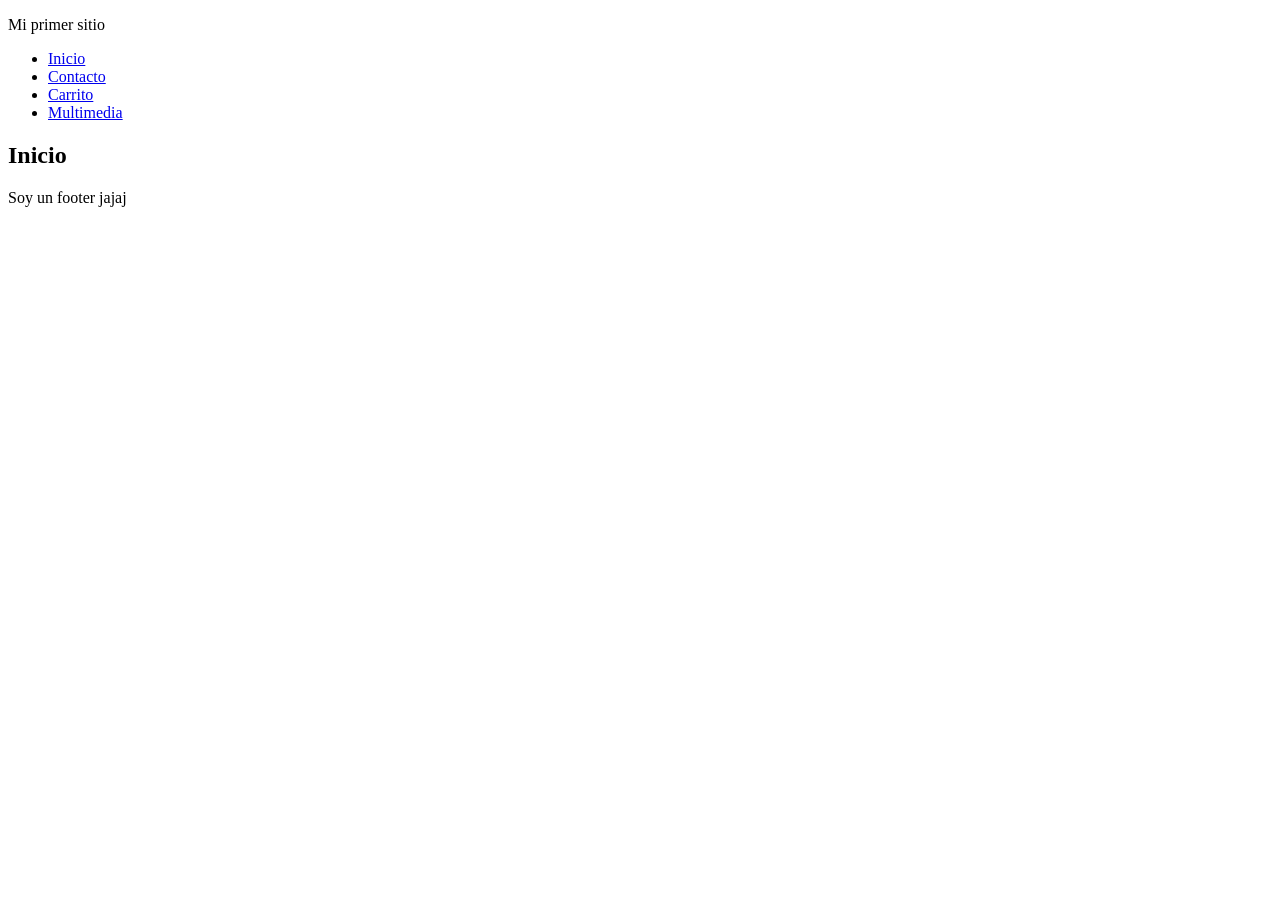
==== index.html @ 4c233e25 "modificacion 2308" ====
<!DOCTYPE html>
<html lang="en">
<head>
<meta charset="UTF-8">
<meta name="viewport" content="width=device-width, initial-scale=1.0">
<title>Home</title>
</head>
<body>
    <header>
    <p>Mi primer sitio</p>

    <nav>
        <ul>
            <li><a href="../index.html">Inicio</a></li>
            <li> <a href="./pages/pages/">Contacto</a></li>
            <li> <a href="./pages/pages/carrito.html">Carrito</a></li>
            <li> <a href="./pages/pages/multimedia.html">Multimedia</a></li>
        </ul>
    </nav>
    </header>
    <main>
        <section>
            <h1>Inicio</h1>
        </section>
    </main>

    <footer>
        <p>Soy un footer jajaj </footer></p>
    </footer>
</body>
</html>
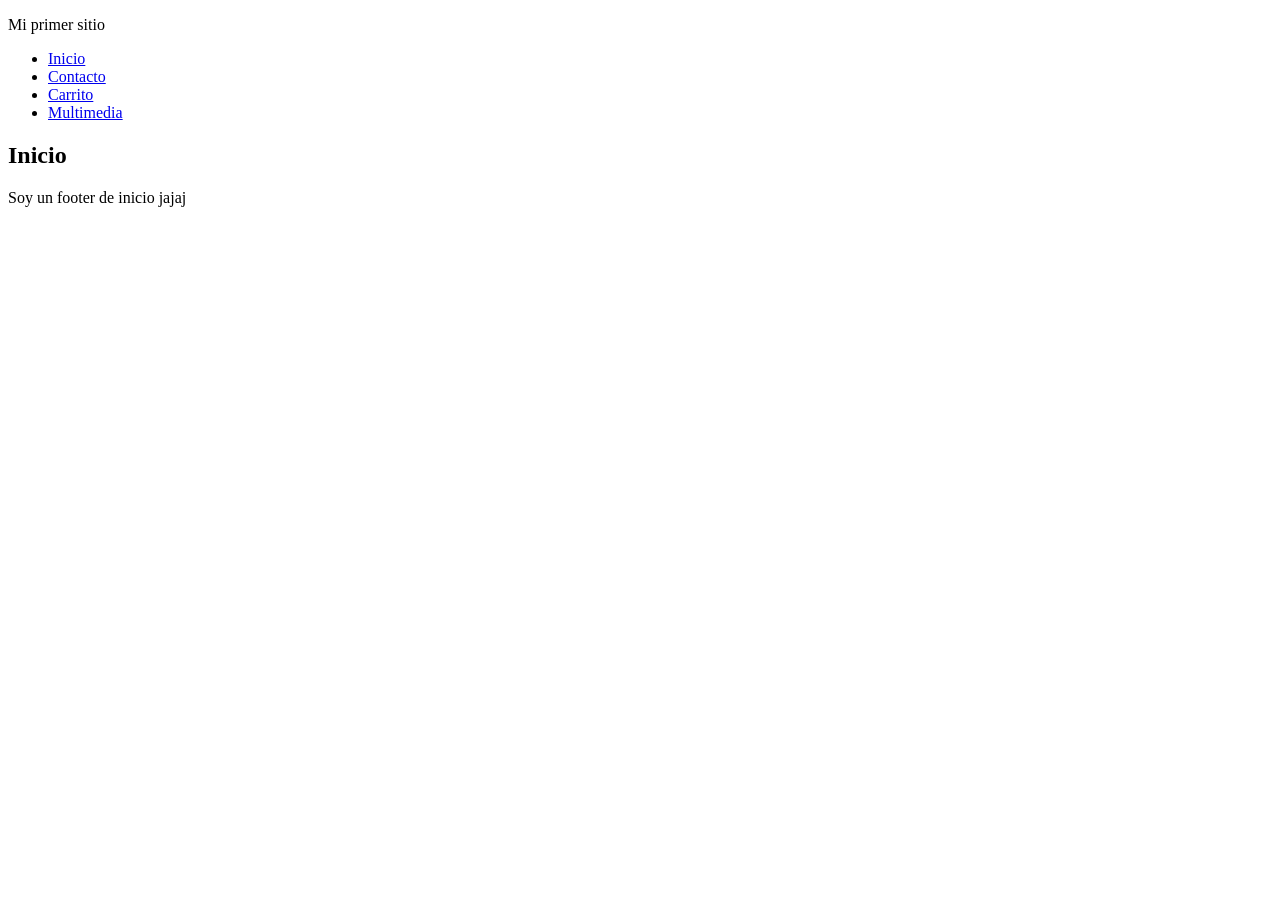
==== commit f7865dea: "modificacion1" ====
--- a/index.html
+++ b/index.html
@@ -12,9 +12,9 @@
     <nav>
         <ul>
             <li><a href="../index.html">Inicio</a></li>
-            <li> <a href="./pages/pages/">Contacto</a></li>
-            <li> <a href="./pages/pages/carrito.html">Carrito</a></li>
-            <li> <a href="./pages/pages/multimedia.html">Multimedia</a></li>
+            <li> <a href="./pages/contacto.html">Contacto</a></li>
+            <li> <a href="./pages/carrito.html">Carrito</a></li>
+            <li> <a href="./pages/multimedia.html">Multimedia</a></li>
         </ul>
     </nav>
     </header>
@@ -25,7 +25,7 @@
     </main>
 
     <footer>
-        <p>Soy un footer jajaj </footer></p>
+        <p>Soy un footer de inicio jajaj </footer></p>
     </footer>
 </body>
 </html>
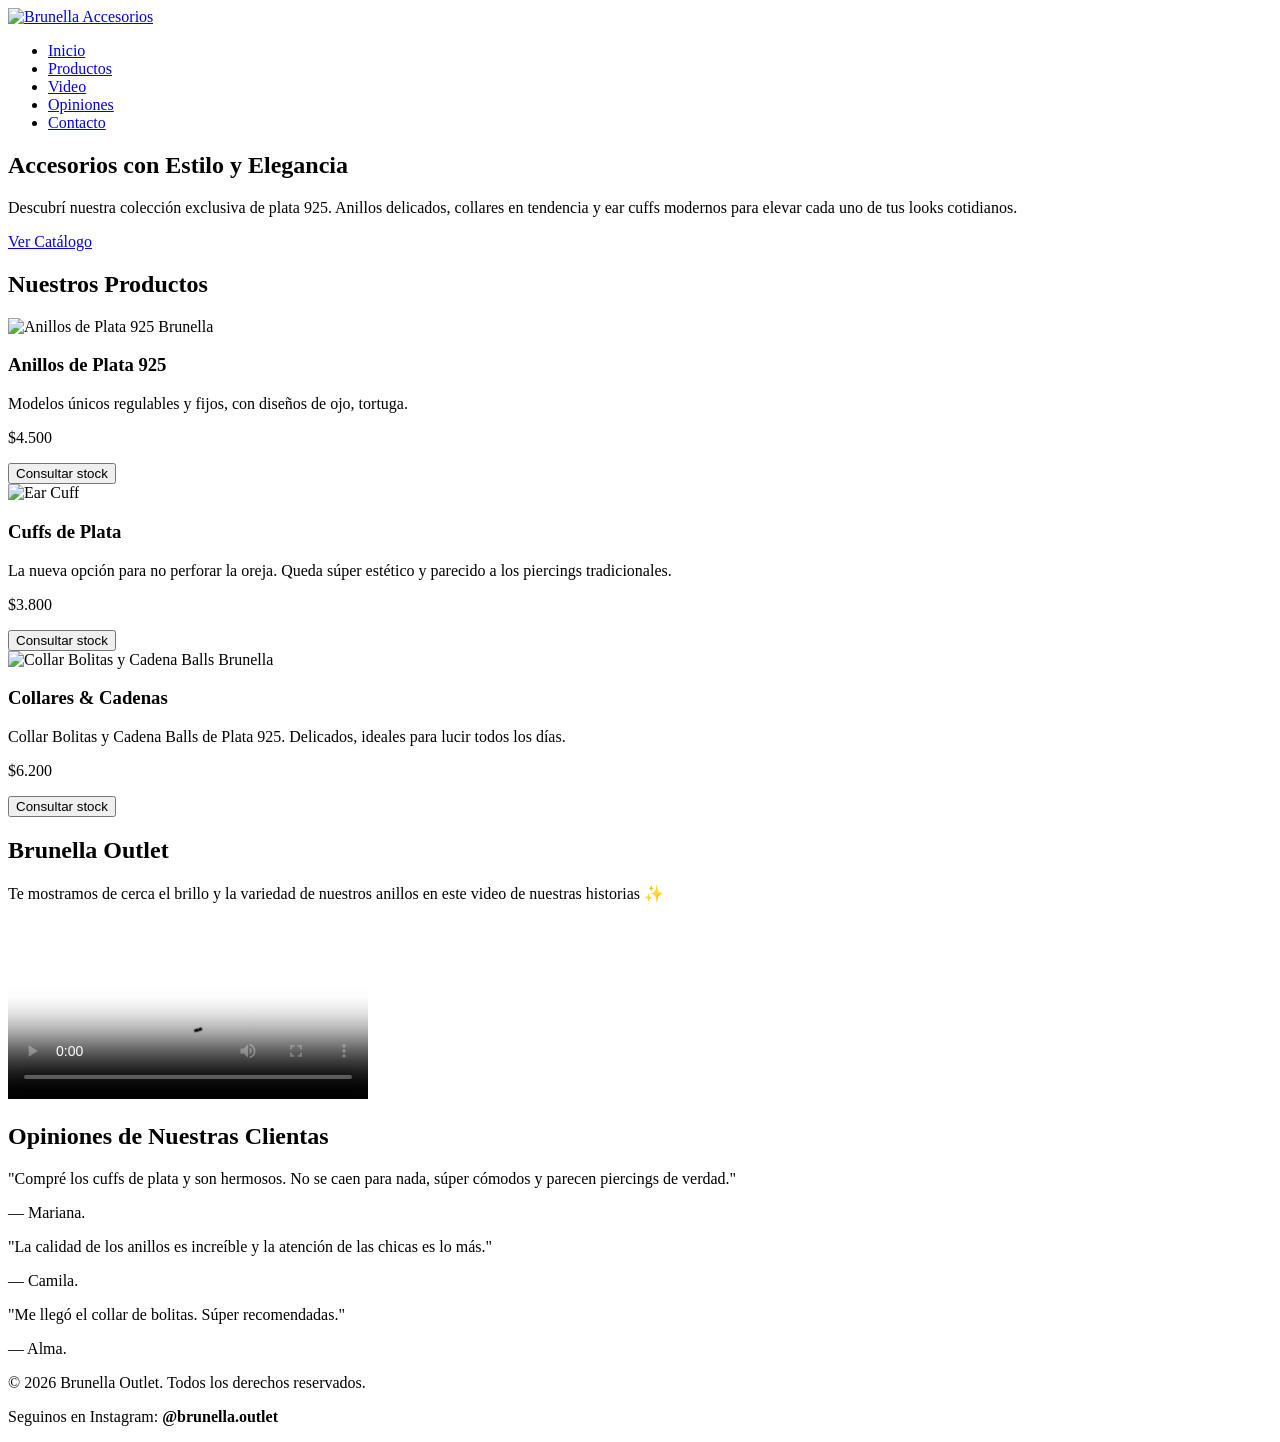
==== commit 99395c81: "Add files via upload" ====
--- a/index.html
+++ b/index.html
@@ -1,31 +1,127 @@
 <!DOCTYPE html>
-<html lang="en">
+<html lang="es">
 <head>
-<meta charset="UTF-8">
-<meta name="viewport" content="width=device-width, initial-scale=1.0">
-<title>Home</title>
+    <meta charset="UTF-8">
+    <meta name="viewport" content="width=device-width, initial-scale=1.0">
+    <title>Brunella Outlet | Joyas y Accesorios de Plata 925</title>
+    <!-- Google Fonts -->
+    <link rel="preconnect" href="https://fonts.googleapis.com">
+    <link rel="preconnect" href="https://fonts.gstatic.com" crossorigin>
+    <link href="https://fonts.googleapis.com/css2?family=Montserrat:wght@300;400;600&family=Playfair+Display:wght@600&display=swap" rel="stylesheet">
+    <!-- Vinculación del CSS externo -->
+    <link rel="stylesheet" href="./css/styles.css">
 </head>
 <body>
-    <header>
-    <p>Mi primer sitio</p>
 
-    <nav>
-        <ul>
-            <li><a href="../index.html">Inicio</a></li>
-            <li> <a href="./pages/contacto.html">Contacto</a></li>
-            <li> <a href="./pages/carrito.html">Carrito</a></li>
-            <li> <a href="./pages/multimedia.html">Multimedia</a></li>
-        </ul>
-    </nav>
+    <!-- HEADER Y NAVEGACIÓN -->
+    <header class="header">
+        <div class="logo-container">
+            <a href="./index.html">
+                <img src="./img/logo.jpeg" alt="Brunella Accesorios" class="logo-img">
+            </a>
+        </div>
+        <nav class="nav">
+            <ul class="nav-list">
+                <li><a href="./index.html" class="nav-link activo">Inicio</a></li>
+                <li><a href="#productos" class="nav-link">Productos</a></li>
+                <li><a href="#video-seccion" class="nav-link">Video</a></li>
+                <li><a href="#resenas" class="nav-link">Opiniones</a></li>
+                <li><a href="./pages/contacto.html" class="nav-link">Contacto</a></li>
+            </ul>
+        </nav>
     </header>
+
+    <!-- CONTENIDO PRINCIPAL -->
     <main>
-        <section>
-            <h1>Inicio</h1>
+        <!-- SECCIÓN BANNER / BIENVENIDA -->
+        <section class="hero-section">
+            <div class="hero-content">
+                <h1>Accesorios con Estilo y Elegancia</h1>
+                <p>Descubrí nuestra colección exclusiva de plata 925. Anillos delicados, collares en tendencia y ear cuffs modernos para elevar cada uno de tus looks cotidianos.</p>
+                <a href="#productos" class="btn btn-hero">Ver Catálogo</a>
+            </div>
+        </section>
+
+        <!-- SECCIÓN PRODUCTOS (FLEXBOX) -->
+        <section id="productos" class="productos-section">
+            <h2 class="seccion-titulo">Nuestros Productos</h2>
+            <div class="contenedor-tarjetas">
+                
+                <!-- Card 1: Anillos -->
+                <article class="tarjeta-producto">
+                    <img src="./img/anillo.png" alt="Anillos de Plata 925 Brunella" class="producto-img">
+                    <div class="producto-info">
+                        <h3>Anillos de Plata 925</h3>
+                        <p class="descripcion">Modelos únicos regulables y fijos, con diseños de ojo, tortuga.</p>
+                        <p class="precio">$4.500</p>
+                        <button type="button" class="btn btn-card">Consultar stock</button>
+                    </div>
+                </article>
+
+                <!-- Card 2: Cuffs -->
+                <article class="tarjeta-producto">
+                    <img src="./img/cuff.png" alt="Ear Cuff" class="producto-img">
+                    <div class="producto-info">
+                        <h3>Cuffs de Plata</h3>
+                        <p class="descripcion">La nueva opción para no perforar la oreja. Queda súper estético y parecido a los piercings tradicionales.</p>
+                        <p class="precio">$3.800</p>
+                        <button type="button" class="btn btn-card">Consultar stock</button>
+                    </div>
+                </article>
+
+                <!-- Card 3: Collares -->
+                <article class="tarjeta-producto">
+                    <img src="./img/collar.png" alt="Collar Bolitas y Cadena Balls Brunella" class="producto-img">
+                    <div class="producto-info">
+                        <h3>Collares & Cadenas</h3>
+                        <p class="descripcion">Collar Bolitas y Cadena Balls de Plata 925. Delicados, ideales para lucir todos los días.</p>
+                        <p class="precio">$6.200</p>
+                        <button type="button" class="btn btn-card">Consultar stock</button>
+                    </div>
+                </article>
+
+            </div>
+        </section>
+
+      <!-- SECCIÓN MULTIMEDIA (VIDEO LOCAL DE INSTAGRAM) -->
+<section id="video-seccion" class="multimedia-section">
+    <h2 class="seccion-titulo">Brunella Outlet</h2>
+    <p class="subtitulo-seccion">Te mostramos de cerca el brillo y la variedad de nuestros anillos en este video de nuestras historias ✨</p>
+    
+    <div class="video-container-local">
+        <!-- controls para reproducir y clase limpia -->
+        <video controls width="360" class="video-instagram" poster="./img/anillo.png">
+            <source src="./img/historia.mp4" type="video/mp4">
+            Tu navegador no soporta la reproducción de video.
+        </video>
+    </div>
+</section>
+
+        <!-- SECCIÓN RESEÑAS (CSS GRID) -->
+        <section id="resenas" class="resenas-section">
+            <h2 class="seccion-titulo">Opiniones de Nuestras Clientas</h2>
+            <div class="grid-resenas">
+                <article class="tarjeta-resena">
+                    <p class="resena-texto">"Compré los cuffs de plata y son hermosos. No se caen para nada, súper cómodos y parecen piercings de verdad."</p>
+                    <span class="resena-autor">— Mariana.</span>
+                </article>
+                <article class="tarjeta-resena">
+                    <p class="resena-texto">"La calidad de los anillos es increíble y la atención de las chicas es lo más."</p>
+                    <span class="resena-autor">— Camila.</span>
+                </article>
+                <article class="tarjeta-resena">
+                    <p class="resena-texto">"Me llegó el collar de bolitas. Súper recomendadas."</p>
+                    <span class="resena-autor">— Alma.</span>
+                </article>
+            </div>
         </section>
     </main>
 
-    <footer>
-        <p>Soy un footer de inicio jajaj </footer></p>
+    <!-- FOOTER -->
+    <footer class="footer">
+        <p>&copy; 2026 Brunella Outlet. Todos los derechos reservados.</p>
+        <p>Seguinos en Instagram: <strong>@brunella.outlet</strong></p>
     </footer>
+
 </body>
 </html>
